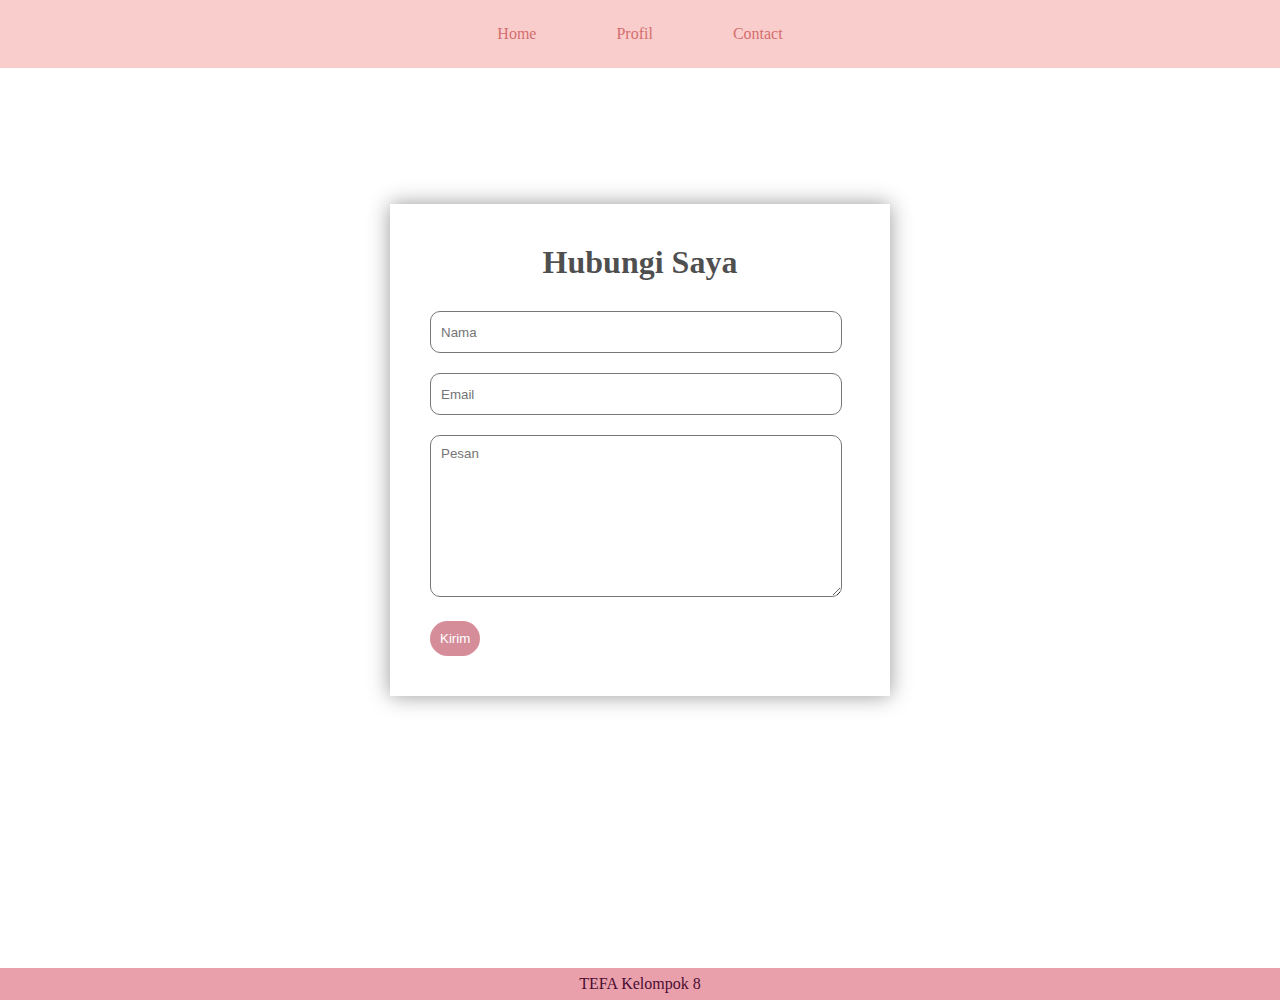
==== Contact.html @ 0ff5b054 "first commit" ====
<!DOCTYPE html>
<html lang="en">
    <head>
        <meta charset="UTF-8" />
        <meta http-equiv="X-UA-Compatible" content="IE=edge" />
        <meta name="viewport" content="width=device-width, initial-scale=1.0" />
        <title>portfolio</title>
        <link rel="stylesheet" href="CSS/ContactCSS.css" />
    </head>
    <body>
        <div class="menu">
            <nav>
                <ul>
                    <li><a href="Home.html">Home</a></li>
                    <li><a href="profil.html">Profil</a></li>
                    <li><a href="Contact.html">Contact</a></li>
                </ul>
            </nav>
        </div>
        <div class="box">
            <form>
                <h1>Hubungi Saya</h1>
                <input type="text" class="input-field" placeholder="Nama" />
                <input type="email" class="input-field" placeholder="Email" />
                <textarea type="text" class="input-field textarea-field" placeholder="Pesan"></textarea>
                <button type="button" class="btn">Kirim</button>
            </form>
          </div>
    </body>
    <footer>
        <div class="footer">
            <p>TEFA Kelompok 8</p>
        </div>
    </footer>
</html>
---- CSS/ContactCSS.css ----
* {
    margin:0; 
    padding:0;
}

nav {
  margin:auto;
  text-align: center;
  width: 100%;   
  font-family: poppins;
} 

nav ul {
   background:#f8b7b7b0;
   padding: 0 20px;
   list-style: none;

   display: inline-table;
   width: auto;
}

nav ul li{
   float:left;
}

nav ul li:hover{
   background:#d68d9a;
}

nav ul li:hover a{
    color:#000;
}

nav ul li a{
    display: block;
    padding: 25px;
    color: rgb(212, 110, 110);
    font-family: poppins;
    text-decoration: none;
}
.navbar {
    margin: 3px 94px;
    display: flex;
    justify-content: space-between;
}
.menu ul {
    display: flex;
    justify-content: center;
}
.menu li {
    margin: 0px 15px;
}

* {
    margin-top: 0;
    padding: -50px;
    font-family: "Helvetica";
}
.box {
  width: 500px;
  padding-top: -20;
  background-color: white;
  box-shadow: 0 0 20px 0 #999;
  top: 50%;
  left: 50%;
  transform: translate(-50%, -50%);
  position: absolute;
}
form {
  margin: 40px;
}
h1 {
  color: rgb(0, 0, 0, 70%);
  font-family: poppins;
  margin: 10px 0px;
  text-align:center;
  width: 100%;
}
.input-field {
  width: 400px;
  height: 40px;
  margin-top: 20px;
  padding-left: 10px;
  border: 1px solid #777;
  border-radius: 10px;
  outline: none;
}
.textarea-field {
  height: 150px;
  padding-top: 10px;
}
.btn {
  border-radius: 20px;
  color: white;
  margin-top: 20px;
  padding: 10px;
  background-color: #d68d9a;
  border: none;
  cursor: pointer;
}

.posisi{
  margin-left: auto;
  margin-right: auto;
  margin-bottom: 40px;
  margin-top: auto;
  left: 0;
  right: 0;
  top: 100px;
  bottom: 0;
}
.footer {
  position:absolute;
  left: 0;
  width: 100%;
  bottom: -100px;
  padding: 7px 0px;
  background-color: #e9a0ab;
}
.footer p {
  color: rgb(75, 12, 50);
  text-align:center;
  font-family: poppins;
}
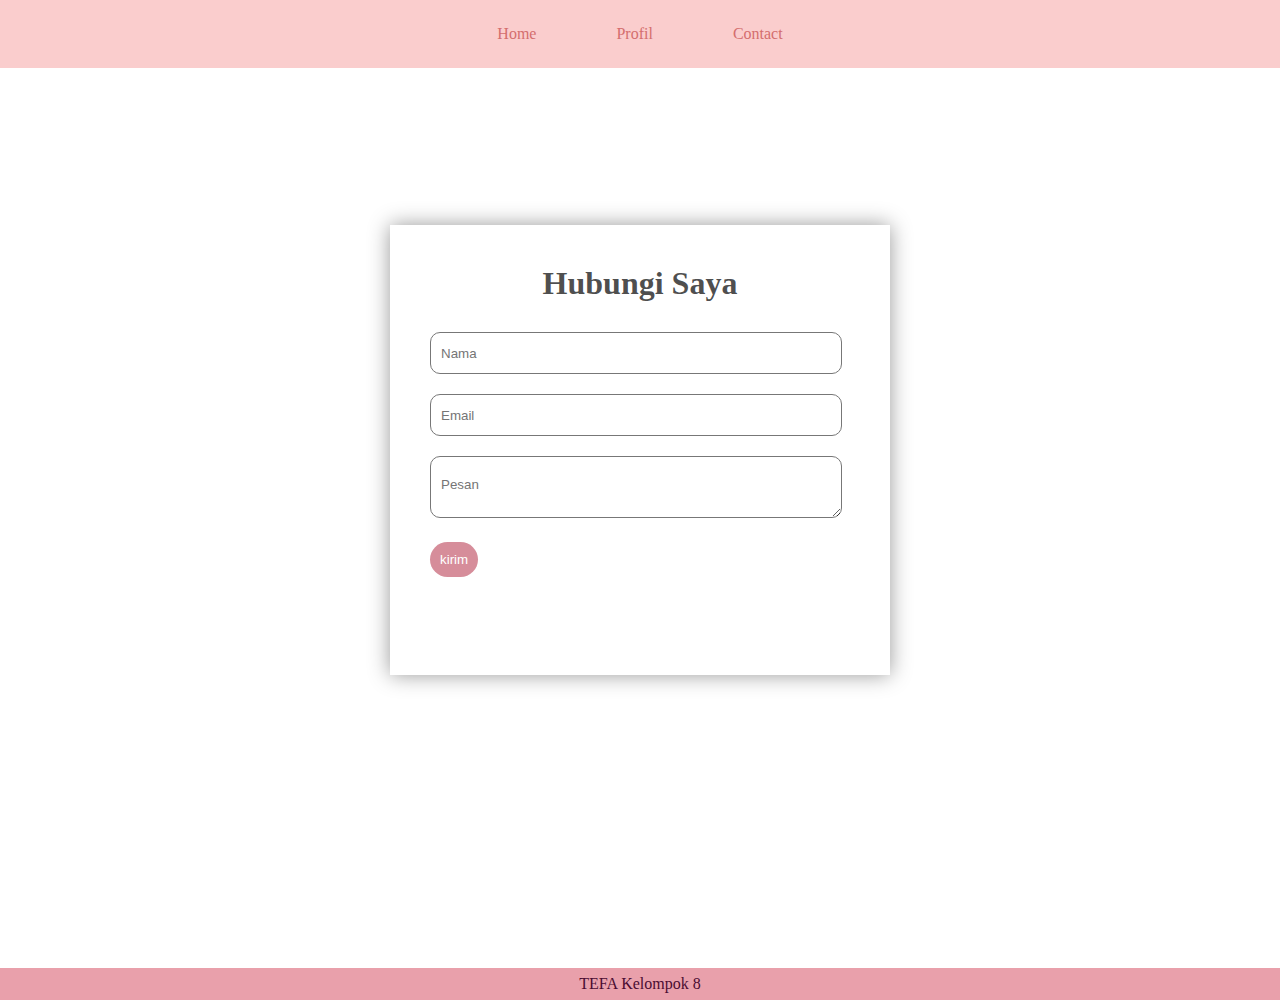
==== commit d41f9863: "Validation" ====
--- a/Contact.html
+++ b/Contact.html
@@ -18,14 +18,37 @@
             </nav>
         </div>
         <div class="box">
+            <form id='nameForm'></form>
             <form>
                 <h1>Hubungi Saya</h1>
-                <input type="text" class="input-field" placeholder="Nama" />
-                <input type="email" class="input-field" placeholder="Email" />
-                <textarea type="text" class="input-field textarea-field" placeholder="Pesan"></textarea>
-                <button type="button" class="btn">Kirim</button>
+                <input type="text" class="input-field"  id="name" placeholder="Nama" required/>
+                <input type="email" class="input-field" id="email" placeholder="Email" required/>
+                <textarea type="text" class="input-field textarea-field" id="message" placeholder="Pesan" required></textarea>
+                <input type="button" class="btn" value="kirim" onclick="myfunc()">
+                
+                <br>
+                <p id="result"></p>
+                <br />
+                
             </form>
-          </div>
+        </div>
+        
+        <script>
+            function myfunc() {
+                var nama = document.getElementById("name").value ;
+                var email = document.getElementById("email").value ;
+                var pesan = document.getElementById("message").value ;
+    
+                if (nama !="" && email !="" && pesan!=""){
+                    document.getElementById("result").innerHTML = 'Halo' + '  ' + nama + '  ' + 'dengan akun' + '  ' + email + ',  ' + 'Pesan anda yaitu'+ ' "' + pesan + '" ' + 'sudah terkirim.'
+                    return True;
+                }else{
+                    alert('Dimohon isi form dengan lengkap!');
+                }
+                }
+        </script>
+            </form>
+        </div>
     </body>
     <footer>
         <div class="footer">
--- a/CSS/ContactCSS.css
+++ b/CSS/ContactCSS.css
@@ -86,8 +86,8 @@
   outline: none;
 }
 .textarea-field {
-  height: 150px;
-  padding-top: 10px;
+  height: 40px;
+  padding-top: 20px
 }
 .btn {
   border-radius: 20px;
@@ -98,7 +98,12 @@
   border: none;
   cursor: pointer;
 }
-
+button:hover{
+    opacity:0.9;
+}
+.box p {
+  padding: 20px 0px;
+}
 .posisi{
   margin-left: auto;
   margin-right: auto;
